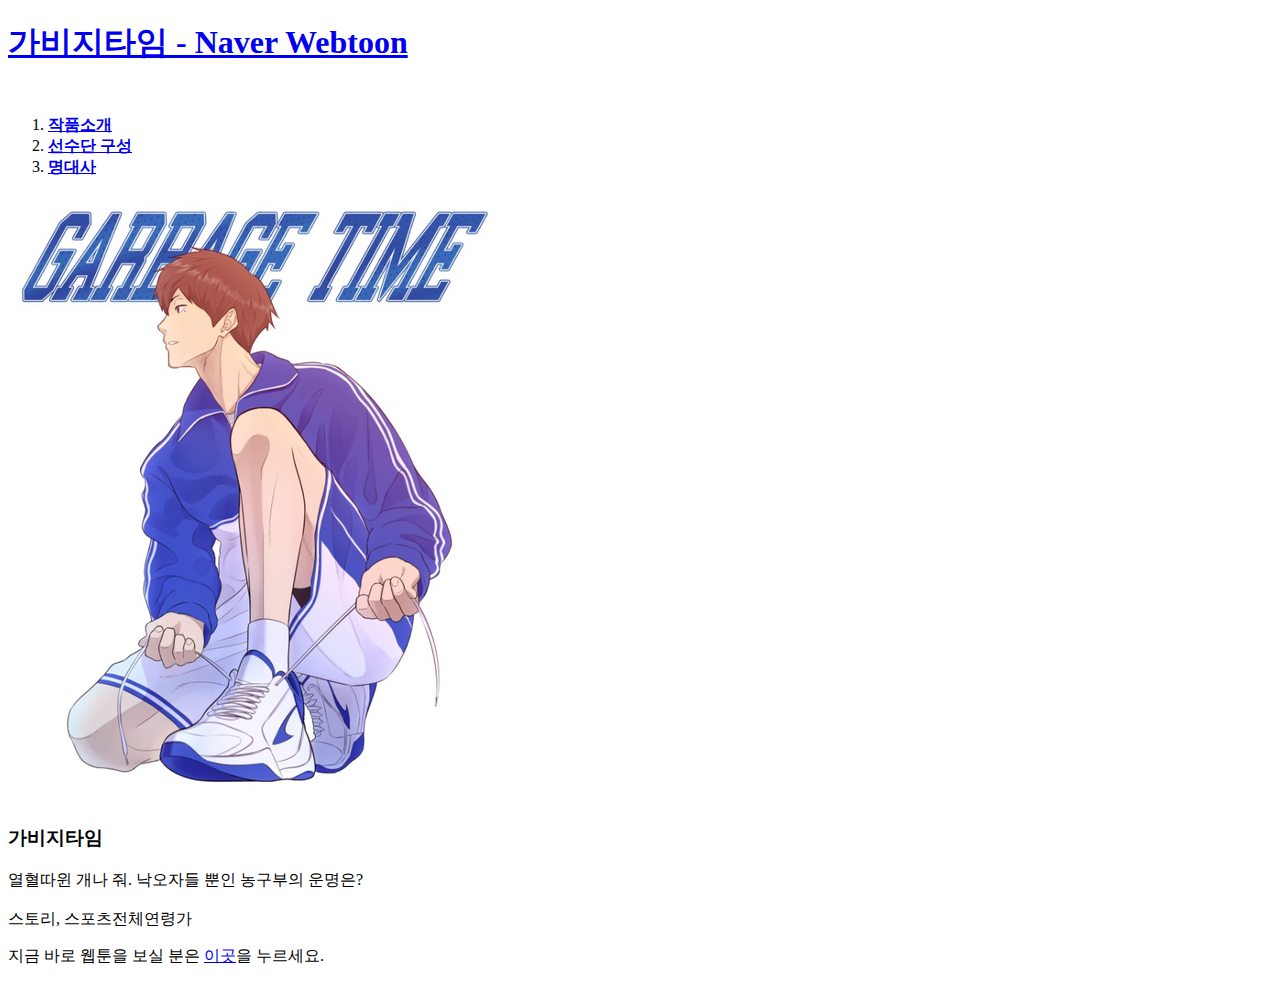
==== index.html @ 0cc0689f "first version" ====
<!doctype html>
<html>
<head>
<title>가비지타임</title>
<meta charset="utf-8">
</head>

<body>
<h1><a href="index.html">가비지타임 - Naver Webtoon</a></h1>
<ol style="margin-top:50px;">
<li><b><a href="1.html">작품소개</a></b></li>
<li><b><a href="2.html">선수단 구성</a></b></li>
<li><b><a href="3.html">명대사</a></b></li>
</ol>

<a href="https://comic.naver.com/webtoon/list.nhn?titleId=703844" target="_blank" title="Naver Webtoon 가비지타임"><img src="garbagetime.png"></a><br>
<h3>가비지타임</h3>
<p>
  열혈따윈 개나 줘. 낙오자들 뿐인 농구부의 운명은?<br><br>
  스토리, 스포츠전체연령가
  </p>
  <p>지금 바로 웹툰을 보실 분은 <a href="https://comic.naver.com/webtoon/list.nhn?titleId=703844" target="_blank" title="Naver Webtoon 가비지타임">이곳</a>을 누르세요.</p>
</body>
</html>
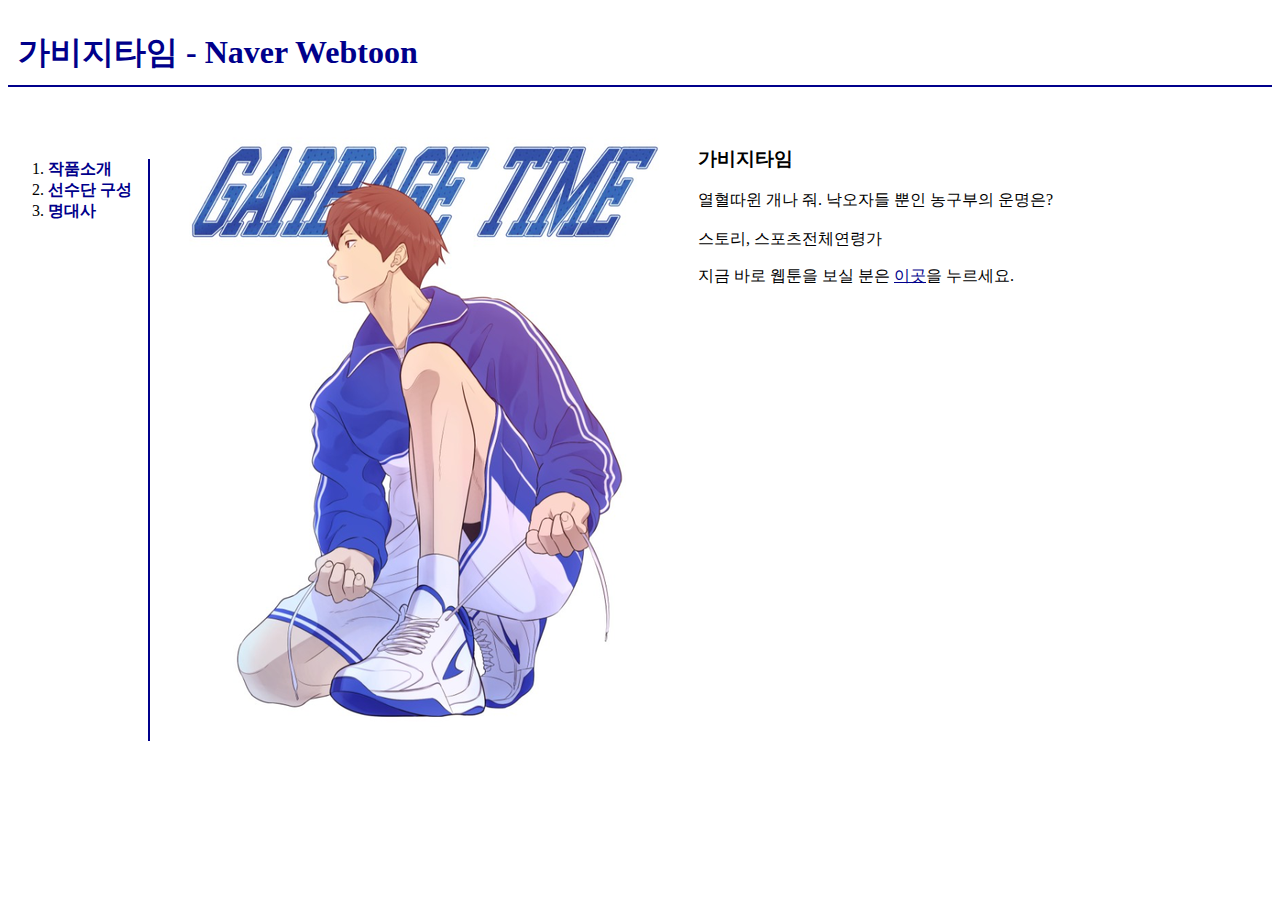
==== commit d6684d5f: "Fourth" ====
--- a/index.html
+++ b/index.html
@@ -3,22 +3,47 @@
 <head>
 <title>가비지타임</title>
 <meta charset="utf-8">
+<link rel="stylesheet" href="style.css">
 </head>
 
 <body>
 <h1><a href="index.html">가비지타임 - Naver Webtoon</a></h1>
-<ol style="margin-top:50px;">
-<li><b><a href="1.html">작품소개</a></b></li>
-<li><b><a href="2.html">선수단 구성</a></b></li>
-<li><b><a href="3.html">명대사</a></b></li>
-</ol>
+<div id="grid">
+  <ol style="margin-top:50px;">
+  <li><b><a href="1.html">작품소개</a></b></li>
+  <li><b><a href="2.html">선수단 구성</a></b></li>
+  <li><b><a href="3.html">명대사</a></b></li>
+  </ol>
 
-<a href="https://comic.naver.com/webtoon/list.nhn?titleId=703844" target="_blank" title="Naver Webtoon 가비지타임"><img src="garbagetime.png"></a><br>
-<h3>가비지타임</h3>
-<p>
-  열혈따윈 개나 줘. 낙오자들 뿐인 농구부의 운명은?<br><br>
-  스토리, 스포츠전체연령가
+<div>
+  <a href="https://comic.naver.com/webtoon/list.nhn?titleId=703844" target="_blank" title="Naver Webtoon 가비지타임"><img id="start" src="garbagetime.png"></a><br>
+  <h3>가비지타임</h3>
+  <p>
+    열혈따윈 개나 줘. 낙오자들 뿐인 농구부의 운명은?<br><br>
+    스토리, 스포츠전체연령가
+    </p>
+    <p>지금 바로 웹툰을 보실 분은 <a href="https://comic.naver.com/webtoon/list.nhn?titleId=703844" target="_blank" title="Naver Webtoon 가비지타임" id="line">이곳</a>을 누르세요.</p>
+</div>
+</div>
+  <p>
+    <!-- 라이브리 시티 설치 코드 -->
+<div id="lv-container" data-id="city" data-uid="MTAyMC81MjU5NC8yOTA3Mg==">
+	<script type="text/javascript">
+   (function(d, s) {
+       var j, e = d.getElementsByTagName(s)[0];
+
+       if (typeof LivereTower === 'function') { return; }
+
+       j = d.createElement(s);
+       j.src = 'https://cdn-city.livere.com/js/embed.dist.js';
+       j.async = true;
+
+       e.parentNode.insertBefore(j, e);
+   })(document, 'script');
+	</script>
+<noscript> 라이브리 댓글 작성을 위해 JavaScript를 활성화 해주세요</noscript>
+</div>
+<!-- 시티 설치 코드 끝 -->
   </p>
-  <p>지금 바로 웹툰을 보실 분은 <a href="https://comic.naver.com/webtoon/list.nhn?titleId=703844" target="_blank" title="Naver Webtoon 가비지타임">이곳</a>을 누르세요.</p>
 </body>
 </html>
--- a/style.css
+++ b/style.css
@@ -0,0 +1,40 @@
+#line{
+  text-decoration: underline;
+}
+#grid3{
+  display: grid;
+  grid-template-columns: 150px 1fr;
+}
+#grid{
+  display: grid;
+  grid-template-columns: 150px 1fr;
+}
+#script{
+  padding-left: 20px;
+}
+#start{
+  float: left;
+}
+h3{
+  padding-left: 20px;
+}
+h1{
+  border-bottom: 2px solid darkblue;
+  padding: 10px;
+  text-decoration: none;
+  color: darkblue;
+}
+a{
+  text-decoration: none;
+  color: darkblue;
+}
+ol{
+  border-right: 2px solid darkblue;
+  width: 100px;
+  padding-bottom: 1fr;
+}
+img{
+  padding: 20px;
+  display: inline;
+  float: right;
+}
